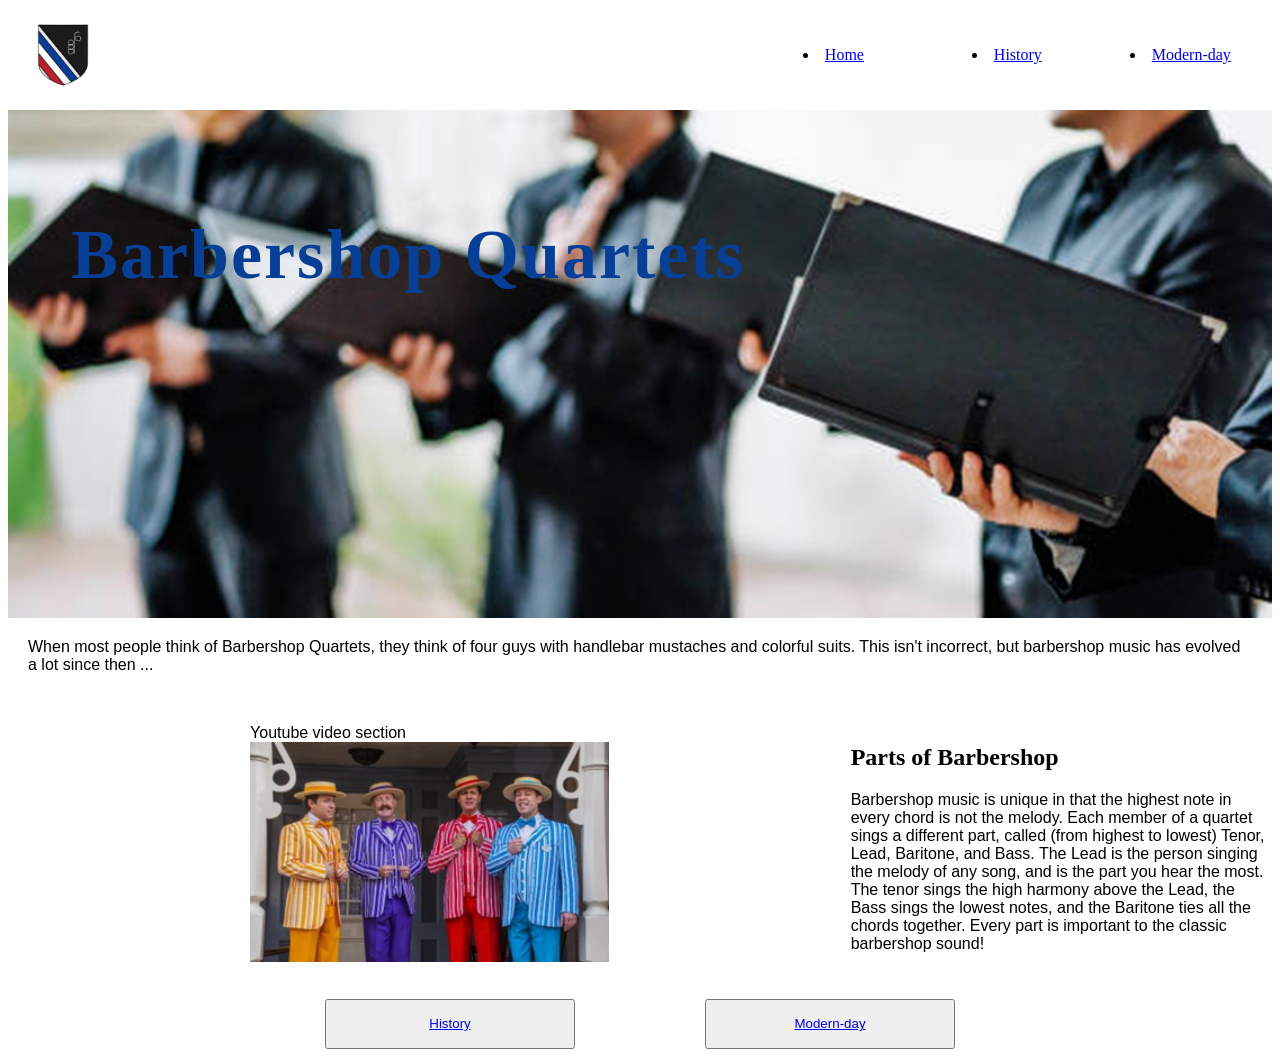
==== index.html @ 6a666df6 "a" ====
<!DOCTYPE html>
<html lang="en">

<head>
    <meta charset="UTF-8">
    <meta name="viewport" content="width=device-width, initial-scale=1.0">
    <title>Barbershop Music</title>
    <link rel="stylesheet" href="styles/styles.CSS">
</head>

<body>
    <header>
        <nav>
            <img src="images/logo.png" alt="logo">

            <li><a href="index.html">Home</a></li>
            <li><a href="history/history.html">History</a></li>
            <li><a href="modern_days/modern_days.html">Modern-day</a></li>
        </nav>
    </header>


    <main>
        <div id="homepage_main">
            <div class="intro">
                <h1>Barbershop Quartets</h1>
                <img src="images/header_background.jpg" alt="main image">
                <p>When most people think of Barbershop Quartets, they think of four guys with handlebar mustaches and colorful
                    suits. This isn't incorrect, but barbershop music has evolved a lot since then ...</p>
            </div>
            <section>
                <div id="youtube">
                    <p>Youtube video section</p>
                    <img src="images/page1_youtube_altjpg.jpg" alt="youtube video">
                </div>
                <div id="parts">
                    <h2>Parts of Barbershop</h2>
                    <p>Barbershop music is unique in that the highest note in every chord is not the melody. Each member of a
                        quartet sings a different part, called (from highest to lowest) Tenor, Lead, Baritone, and Bass. The
                        Lead is the person singing the melody of any song, and is the part you hear the most. The tenor sings
                        the high harmony above the Lead, the Bass sings the lowest notes, and the Baritone ties all the chords
                        together. Every part is important to the classic barbershop sound!</p>
                </div>
            </section>
            <button id="history_button"><a href="history/history.html" target="_blank">History</a></button>
            <button id="modern_button"><a href="modern_day/modern_day.html" target="_blank">Modern-day</a></button>
        </div>
    </main>


    <footer>

    </footer>
</body>

</html>
---- styles/styles.CSS ----
@font-face {
    font-family: "Karopapier";
    src: url("fonts/KaropapierRegular.otf") format("opentype");
}

body {
    background-color: #ffffff;
}

/* header */
nav {
    display: grid;
    grid-template-columns: 80px 4fr 1fr 1fr 1fr;
    justify-items: center;
    align-items: center;
    margin: 15px;
    justify-content: space-between;
    gap: 20px;
    text-decoration: none;
}










nav img {
    width: 80px;
    grid-column: 1;
}
nav li:nth-of-type(1) {
    grid-column: 3;
}
nav li:nth-of-type(2) {
    grid-column: 4;
}
nav li:nth-of-type(3) {
    grid-column: 5;
}




/* main */
#homepage_main {
    display: grid;
    align-items: center;
    grid-template-columns: 1fr 1fr;
    justify-items: center;
    gap: 30px;
}


.intro {
    grid-column: 1 / 3;
    position: relative;
}
.intro img {
    width: 100%;
    display: block;
}
.intro h1 {
    position: absolute;
    top: 10%;
    left: 5%;
    font-family: "Karopapier";
    
    /* translate: (-50%, -50%); */
    color: #063f95;
    font-size: 70px;
    letter-spacing: 2px;
}
.intro p {
    margin: 20px;
}

main p{
    font-family: Arial, Helvetica, sans-serif;
}

#homepage_main section {
    grid-column: 1 / 3;
    display: grid;
    grid-template-columns: 2fr 1fr;
    align-items: center;
    justify-items: center;
}
#youtube {
    justify-items: center;
    height: 100%;
}
#youtube img {
    height:90%;
}
#youtube p {
    margin: 0px;
}


#homepage_main button {
    width: 250px;
    height: 50px;
}
#history_button {
    justify-self: right;
    margin-right: 50px;
}
#modern_button {
    justify-self: left;
    margin-left: 50px;
}

#modern_page_main {
    display: grid;
    grid-row-gap: 15px;
    margin: 20px;
}

#modern_page_main div {
    display: grid;
    grid-template-columns: 1fr 1fr;
    justify-items: center;
}

#modern_page_main img {
    width: 90%;
}
#modern_page_main #stage {
    display: grid;
    grid-template-columns: 1fr;
    grid-template-rows: 1fr 1fr 1fr;
}
#modern_page_main #women {
    display: grid;
    grid-template-columns: 1fr;
    grid-template-rows: 1fr 1fr 1fr;
}
#modern_page_main #comedy {
    display: grid;
    grid-template-columns: 1fr;
    grid-template-rows: 1fr 1fr 1fr;
}
#modern_page_main button {
    width:200px;
    height: 50px;
    background-color: #1b1b1b;
    color:beige;
}



/* footer */
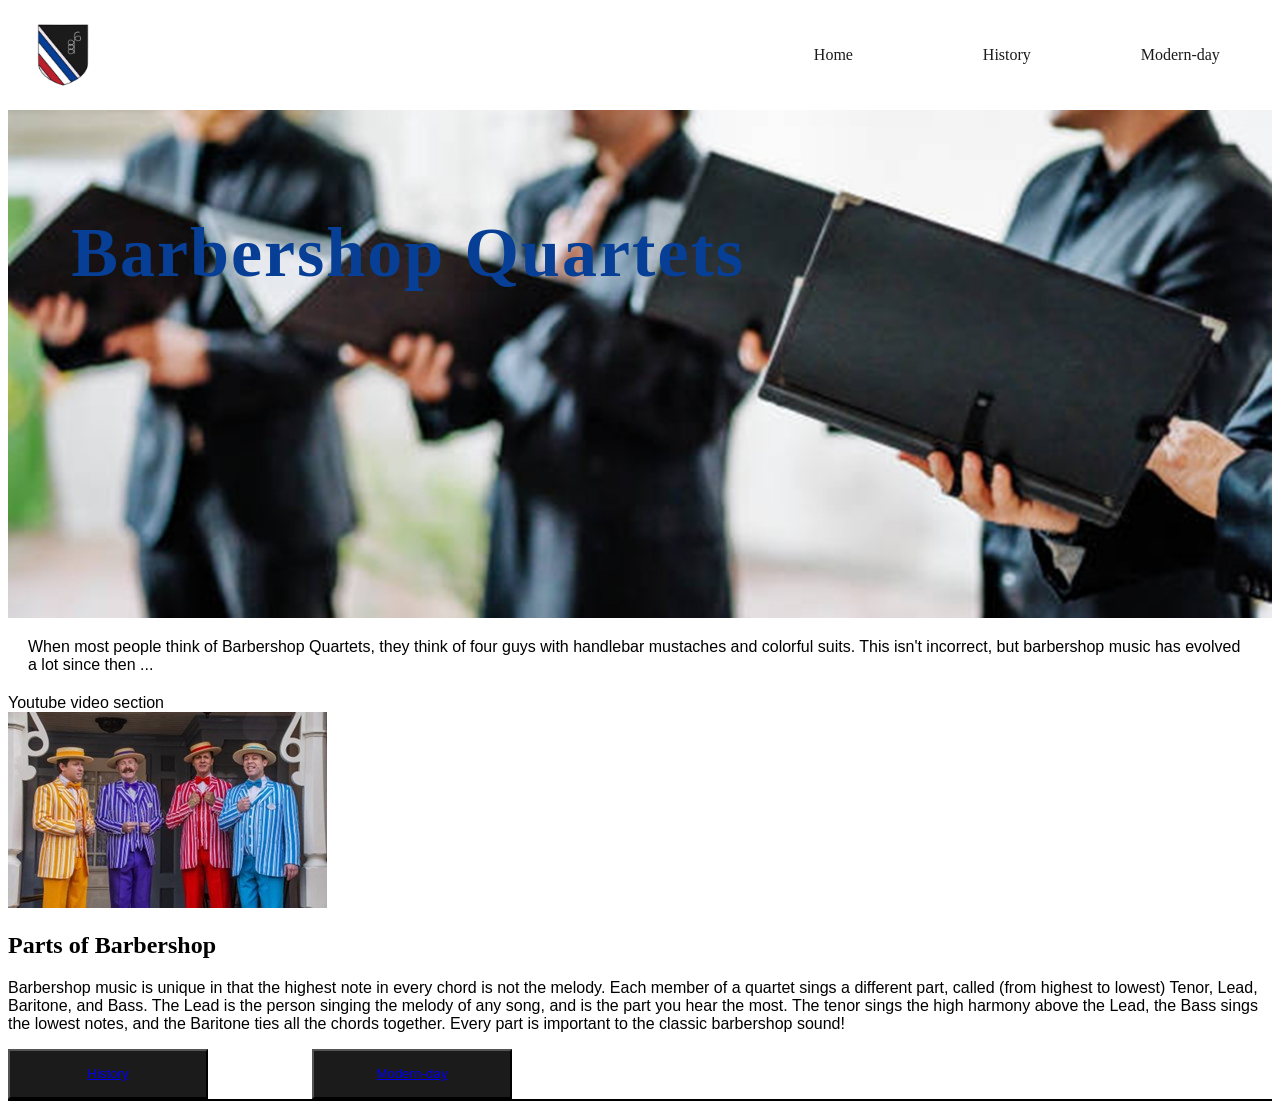
==== commit 978a4459: "change home page picture and Button css" ====
--- a/index.html
+++ b/index.html
@@ -11,22 +11,24 @@
 <body>
     <header>
         <nav>
-            <img src="images/logo.png" alt="logo">
+            <img src="../images/logo.png" alt="logo">
 
-            <li><a href="index.html">Home</a></li>
+            <li><a href="../index.html">Home</a></li>
             <li><a href="history/history.html">History</a></li>
             <li><a href="modern_days/modern_days.html">Modern-day</a></li>
         </nav>
     </header>
 
 
+
     <main>
-        <div id="homepage_main">
+    
             <div class="intro">
                 <h1>Barbershop Quartets</h1>
                 <img src="images/header_background.jpg" alt="main image">
-                <p>When most people think of Barbershop Quartets, they think of four guys with handlebar mustaches and colorful
-                    suits. This isn't incorrect, but barbershop music has evolved a lot since then ...</p>
+                <p>When most people think of Barbershop Quartets, they think of four guys with handlebar mustaches and colorful suits. This isn't incorrect, but barbershop music has evolved a lot since then ...
+
+                </p>
             </div>
             <section>
                 <div id="youtube">
@@ -35,15 +37,15 @@
                 </div>
                 <div id="parts">
                     <h2>Parts of Barbershop</h2>
-                    <p>Barbershop music is unique in that the highest note in every chord is not the melody. Each member of a
+                    <p> Barbershop music is unique in that the highest note in every chord is not the melody. Each member of a
                         quartet sings a different part, called (from highest to lowest) Tenor, Lead, Baritone, and Bass. The
                         Lead is the person singing the melody of any song, and is the part you hear the most. The tenor sings
                         the high harmony above the Lead, the Bass sings the lowest notes, and the Baritone ties all the chords
                         together. Every part is important to the classic barbershop sound!</p>
                 </div>
             </section>
-            <button id="history_button"><a href="history/history.html" target="_blank">History</a></button>
-            <button id="modern_button"><a href="modern_day/modern_day.html" target="_blank">Modern-day</a></button>
+            <button id="history_button_a"><a href="history/history.html" target="_blank">History</a></button>
+            <button id="modern_button_a"><a href="modern_day/modern_day.html" target="_blank">Modern-day</a></button>
         </div>
     </main>
 
--- a/styles/styles.CSS
+++ b/styles/styles.CSS
@@ -18,16 +18,13 @@
     gap: 20px;
     text-decoration: none;
 }
-
-
-
-
-
-
-
-
-
-
+nav li{
+    list-style: none;
+}
+nav a {
+    text-decoration: none;
+    color: #1b1b1b;
+}
 nav img {
     width: 80px;
     grid-column: 1;
@@ -46,13 +43,6 @@
 
 
 /* main */
-#homepage_main {
-    display: grid;
-    align-items: center;
-    grid-template-columns: 1fr 1fr;
-    justify-items: center;
-    gap: 30px;
-}
 
 
 .intro {
@@ -104,14 +94,48 @@
 #homepage_main button {
     width: 250px;
     height: 50px;
+    
+   
 }
 #history_button {
+    width:200px;
+    height: 50px;
     justify-self: right;
     margin-right: 50px;
+    background-color: #1b1b1b;
+    color:beige;
+    text-decoration: none;
 }
 #modern_button {
+    width:200px;
+    height: 50px;
     justify-self: left;
     margin-left: 50px;
+    background-color: #1b1b1b;
+    color:beige;
+    text-decoration: none;
+    
+}
+
+
+#history_button_a {
+    width:200px;
+    height: 50px;
+    justify-self: right;
+    margin-right: 50px;
+    background-color: #1b1b1b;
+    color:beige;
+    text-decoration: none;
+}
+#modern_button_a{
+    width:200px;
+    height: 50px;
+    justify-self: left;
+    margin-left: 50px;
+    background-color: #1b1b1b;
+    color:beige;
+    text-decoration: none;
+    
 }
 
 #modern_page_main {
@@ -124,6 +148,7 @@
     display: grid;
     grid-template-columns: 1fr 1fr;
     justify-items: center;
+    align-items: center;
 }
 
 #modern_page_main img {
@@ -153,4 +178,8 @@
 
 
 
-/* footer */+/* footer */
+
+footer {
+    border: solid black 1px;
+}
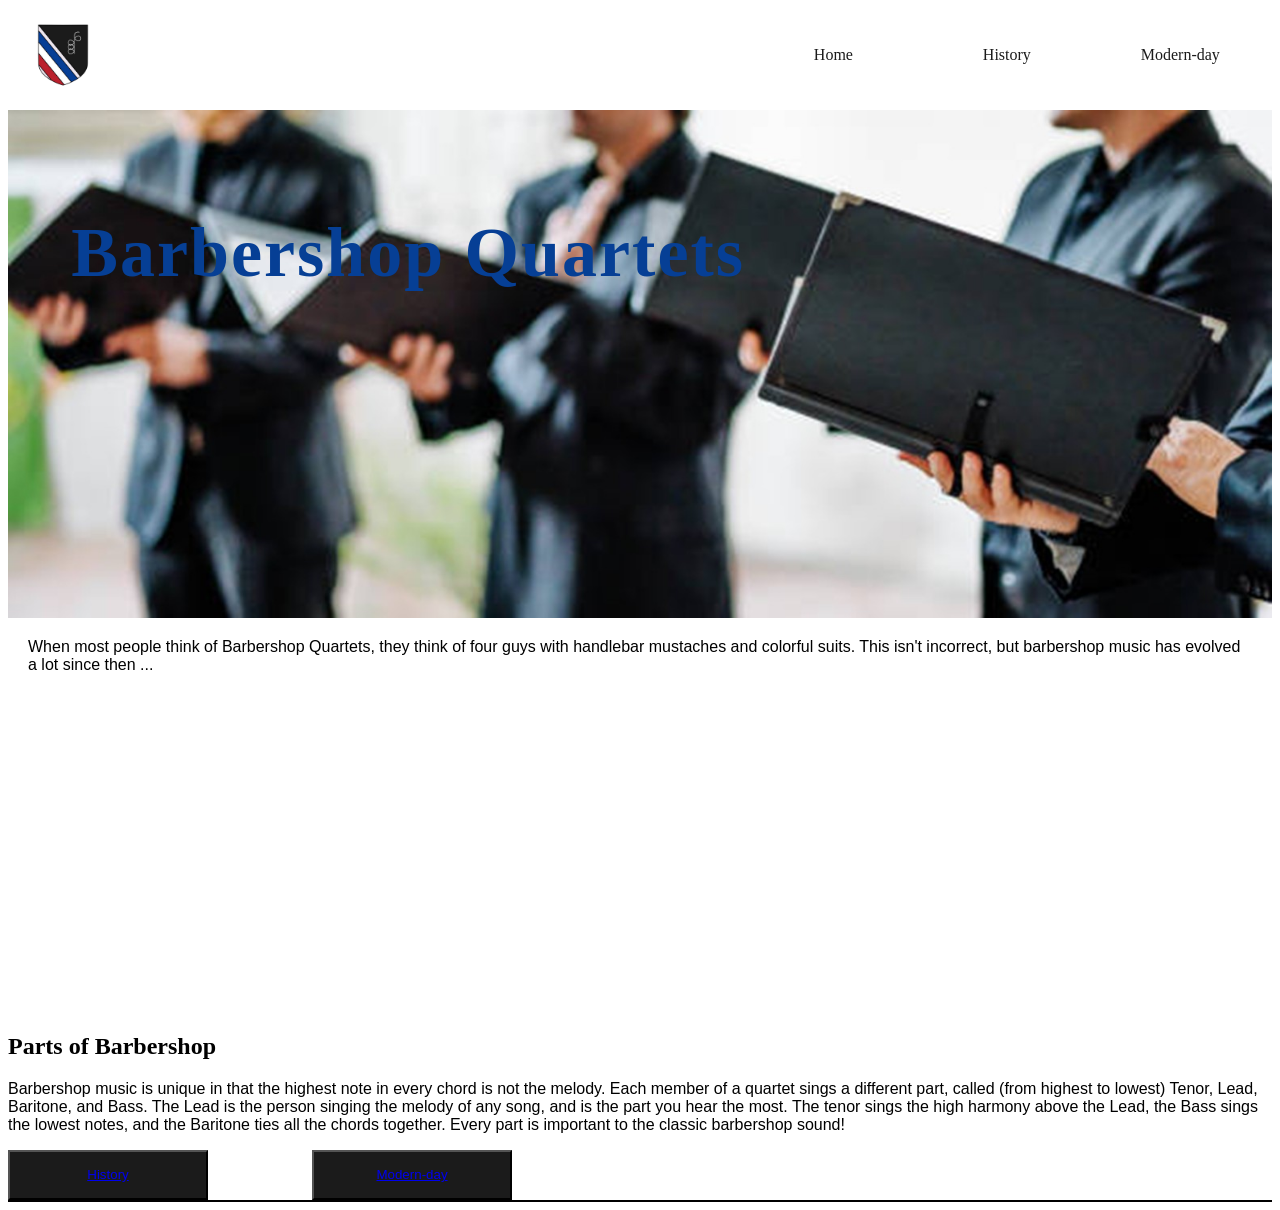
==== commit 24b4af35: "youtube links" ====
--- a/index.html
+++ b/index.html
@@ -22,30 +22,36 @@
 
 
     <main>
-    
-            <div class="intro">
-                <h1>Barbershop Quartets</h1>
-                <img src="images/header_background.jpg" alt="main image">
-                <p>When most people think of Barbershop Quartets, they think of four guys with handlebar mustaches and colorful suits. This isn't incorrect, but barbershop music has evolved a lot since then ...
 
-                </p>
+        <div class="intro">
+            <h1>Barbershop Quartets</h1>
+            <img src="images/header_background.jpg" alt="main image">
+            <p>When most people think of Barbershop Quartets, they think of four guys with handlebar mustaches and
+                colorful suits. This isn't incorrect, but barbershop music has evolved a lot since then ...
+
+            </p>
+        </div>
+        <section>
+            <div id="youtube">
+                <iframe width="560" height="315" src="https://www.youtube.com/embed/Qo_N9_ZFBhs?si=49rL4Z5wEEjM9_Tp"
+                    title="YouTube video player" frameborder="0"
+                    allow="accelerometer; autoplay; clipboard-write; encrypted-media; gyroscope; picture-in-picture; web-share"
+                    referrerpolicy="strict-origin-when-cross-origin" allowfullscreen></iframe>
             </div>
-            <section>
-                <div id="youtube">
-                    <p>Youtube video section</p>
-                    <img src="images/page1_youtube_altjpg.jpg" alt="youtube video">
-                </div>
-                <div id="parts">
-                    <h2>Parts of Barbershop</h2>
-                    <p> Barbershop music is unique in that the highest note in every chord is not the melody. Each member of a
-                        quartet sings a different part, called (from highest to lowest) Tenor, Lead, Baritone, and Bass. The
-                        Lead is the person singing the melody of any song, and is the part you hear the most. The tenor sings
-                        the high harmony above the Lead, the Bass sings the lowest notes, and the Baritone ties all the chords
-                        together. Every part is important to the classic barbershop sound!</p>
-                </div>
-            </section>
-            <button id="history_button_a"><a href="history/history.html" target="_blank">History</a></button>
-            <button id="modern_button_a"><a href="modern_day/modern_day.html" target="_blank">Modern-day</a></button>
+            <div id="parts">
+                <h2>Parts of Barbershop</h2>
+                <p> Barbershop music is unique in that the highest note in every chord is not the melody. Each member of
+                    a
+                    quartet sings a different part, called (from highest to lowest) Tenor, Lead, Baritone, and Bass. The
+                    Lead is the person singing the melody of any song, and is the part you hear the most. The tenor
+                    sings
+                    the high harmony above the Lead, the Bass sings the lowest notes, and the Baritone ties all the
+                    chords
+                    together. Every part is important to the classic barbershop sound!</p>
+            </div>
+        </section>
+        <button id="history_button_a"><a href="history/history.html" target="_blank">History</a></button>
+        <button id="modern_button_a"><a href="modern_day/modern_day.html" target="_blank">Modern-day</a></button>
         </div>
     </main>
 
--- a/styles/styles.CSS
+++ b/styles/styles.CSS
@@ -43,6 +43,9 @@
 
 
 /* main */
+main p{
+    font-family: Arial, Helvetica, sans-serif;
+}
 
 
 .intro {
@@ -68,10 +71,7 @@
     margin: 20px;
 }
 
-main p{
-    font-family: Arial, Helvetica, sans-serif;
-}
-
+/* main page */
 #homepage_main section {
     grid-column: 1 / 3;
     display: grid;
@@ -90,7 +90,6 @@
     margin: 0px;
 }
 
-
 #homepage_main button {
     width: 250px;
     height: 50px;
@@ -138,19 +137,35 @@
     
 }
 
+
+/* history page */
+main #history_header {
+    justify-self: left;
+}
+main #history_main {
+    display: grid;
+    justify-items: center;
+    grid-template-columns: 1fr 1fr;
+}
+#history_main #history_header_p {
+    grid-column: 1 / 3;
+}
+#history_main #history_main_img2 {
+    grid-column: 1 / 3;
+}
+
+/* modern page */
 #modern_page_main {
     display: grid;
     grid-row-gap: 15px;
     margin: 20px;
 }
-
 #modern_page_main div {
     display: grid;
     grid-template-columns: 1fr 1fr;
     justify-items: center;
     align-items: center;
 }
-
 #modern_page_main img {
     width: 90%;
 }
@@ -175,6 +190,7 @@
     background-color: #1b1b1b;
     color:beige;
 }
+
 
 
 
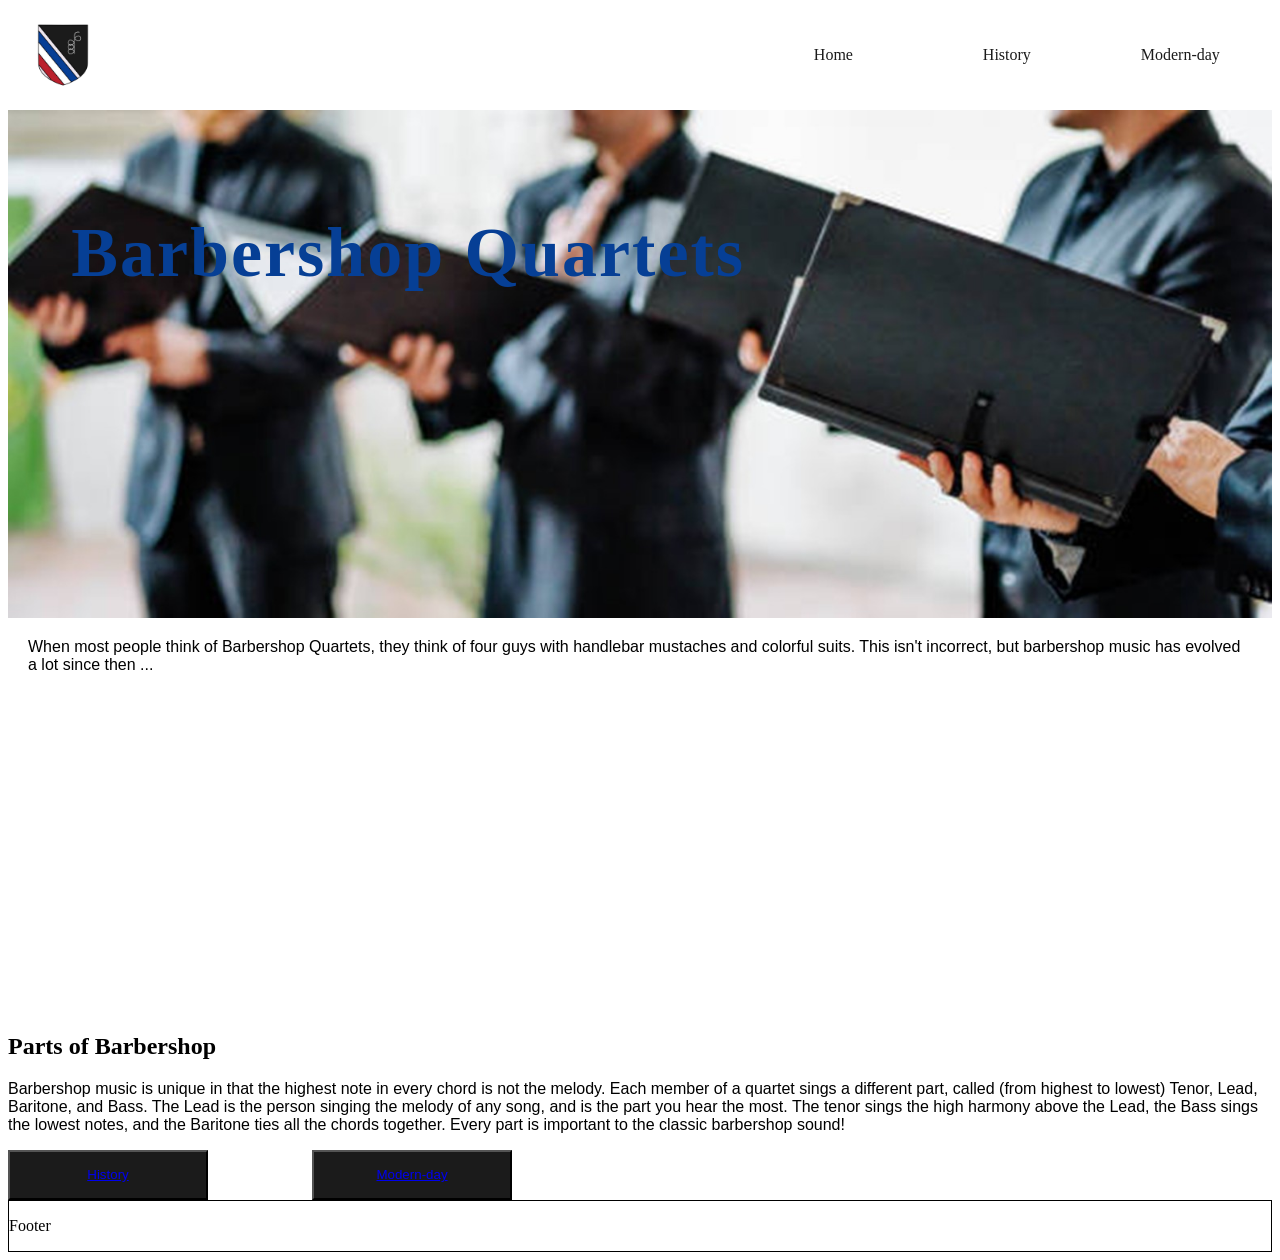
==== commit 39e1519e: "a" ====
--- a/index.html
+++ b/index.html
@@ -57,7 +57,7 @@
 
 
     <footer>
-
+        <p>Footer</p>
     </footer>
 </body>
 
--- a/styles/styles.CSS
+++ b/styles/styles.CSS
@@ -144,14 +144,19 @@
 }
 main #history_main {
     display: grid;
+    gap: 20px;
     justify-items: center;
     grid-template-columns: 1fr 1fr;
 }
 #history_main #history_header_p {
     grid-column: 1 / 3;
 }
+#history_main #history_main_img1 {
+    width:100%;
+}
 #history_main #history_main_img2 {
     grid-column: 1 / 3;
+    width:100%;
 }
 
 /* modern page */
@@ -190,7 +195,10 @@
     background-color: #1b1b1b;
     color:beige;
 }
-
+#modern_page_main a {
+    text-decoration: none;
+    color: #ffffff;
+}
 
 
 
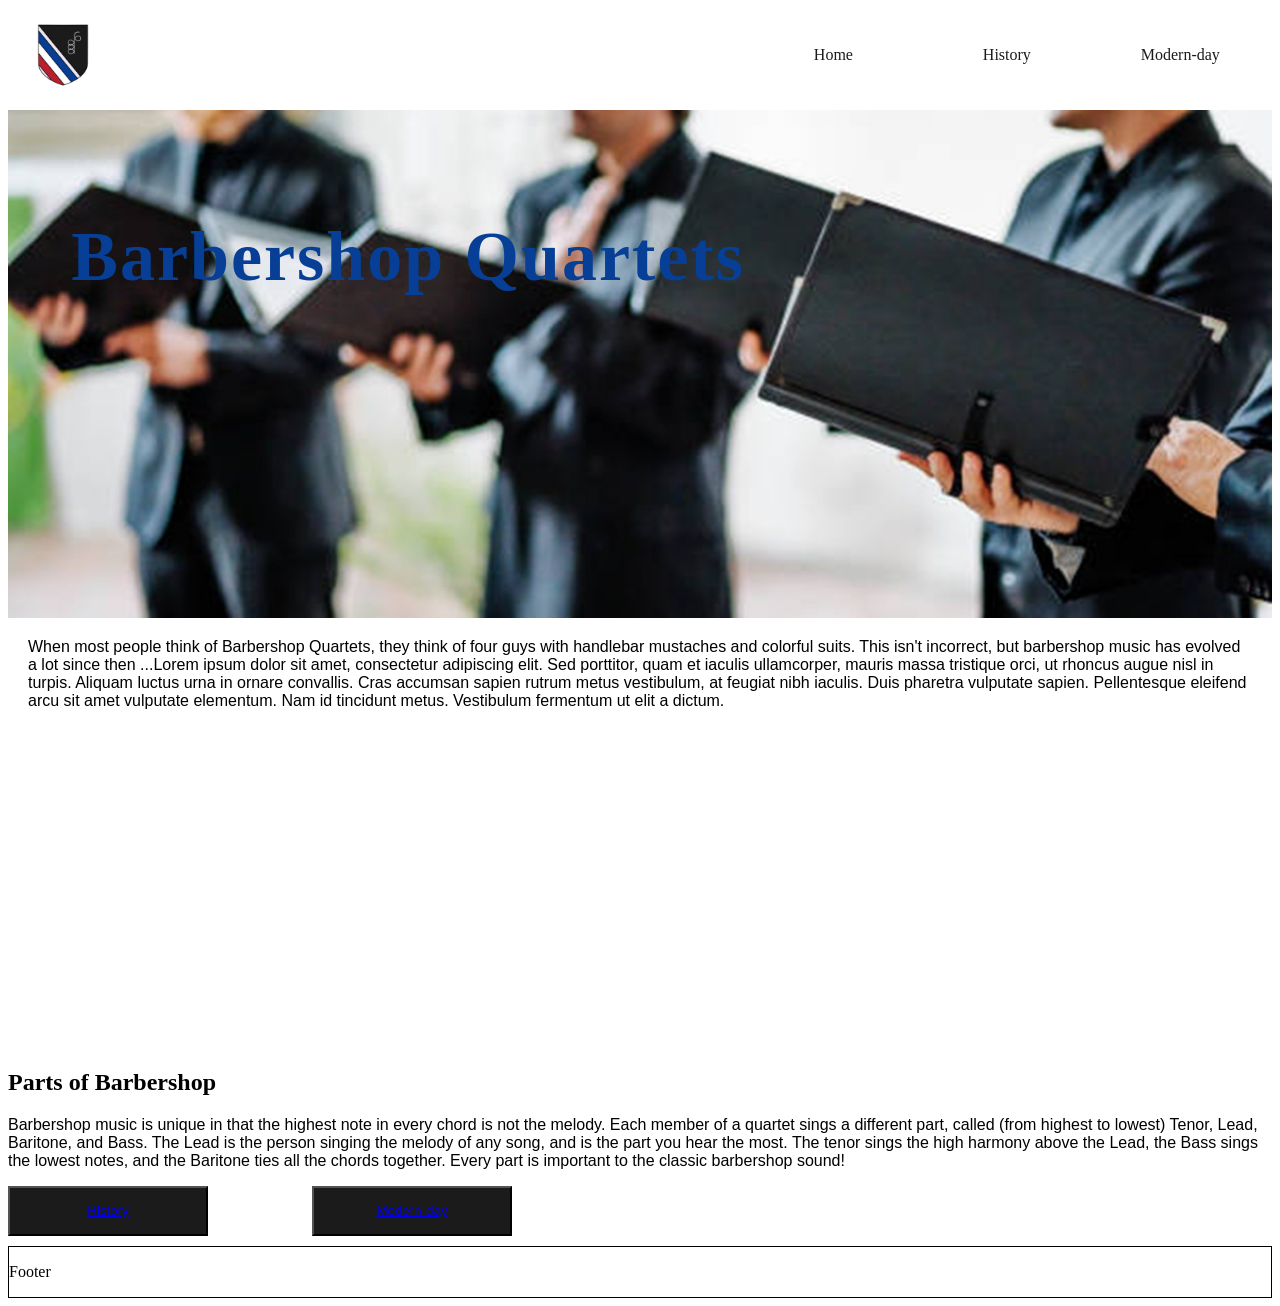
==== commit 4740a4a4: "a" ====
--- a/index.html
+++ b/index.html
@@ -27,7 +27,7 @@
             <h1>Barbershop Quartets</h1>
             <img src="images/header_background.jpg" alt="main image">
             <p>When most people think of Barbershop Quartets, they think of four guys with handlebar mustaches and
-                colorful suits. This isn't incorrect, but barbershop music has evolved a lot since then ...
+                colorful suits. This isn't incorrect, but barbershop music has evolved a lot since then ...Lorem ipsum dolor sit amet, consectetur adipiscing elit. Sed porttitor, quam et iaculis ullamcorper, mauris massa tristique orci, ut rhoncus augue nisl in turpis. Aliquam luctus urna in ornare convallis. Cras accumsan sapien rutrum metus vestibulum, at feugiat nibh iaculis. Duis pharetra vulputate sapien. Pellentesque eleifend arcu sit amet vulputate elementum. Nam id tincidunt metus. Vestibulum fermentum ut elit a dictum.
 
             </p>
         </div>
--- a/styles/styles.CSS
+++ b/styles/styles.CSS
@@ -205,5 +205,6 @@
 /* footer */
 
 footer {
+    margin-top: 10px;
     border: solid black 1px;
 }
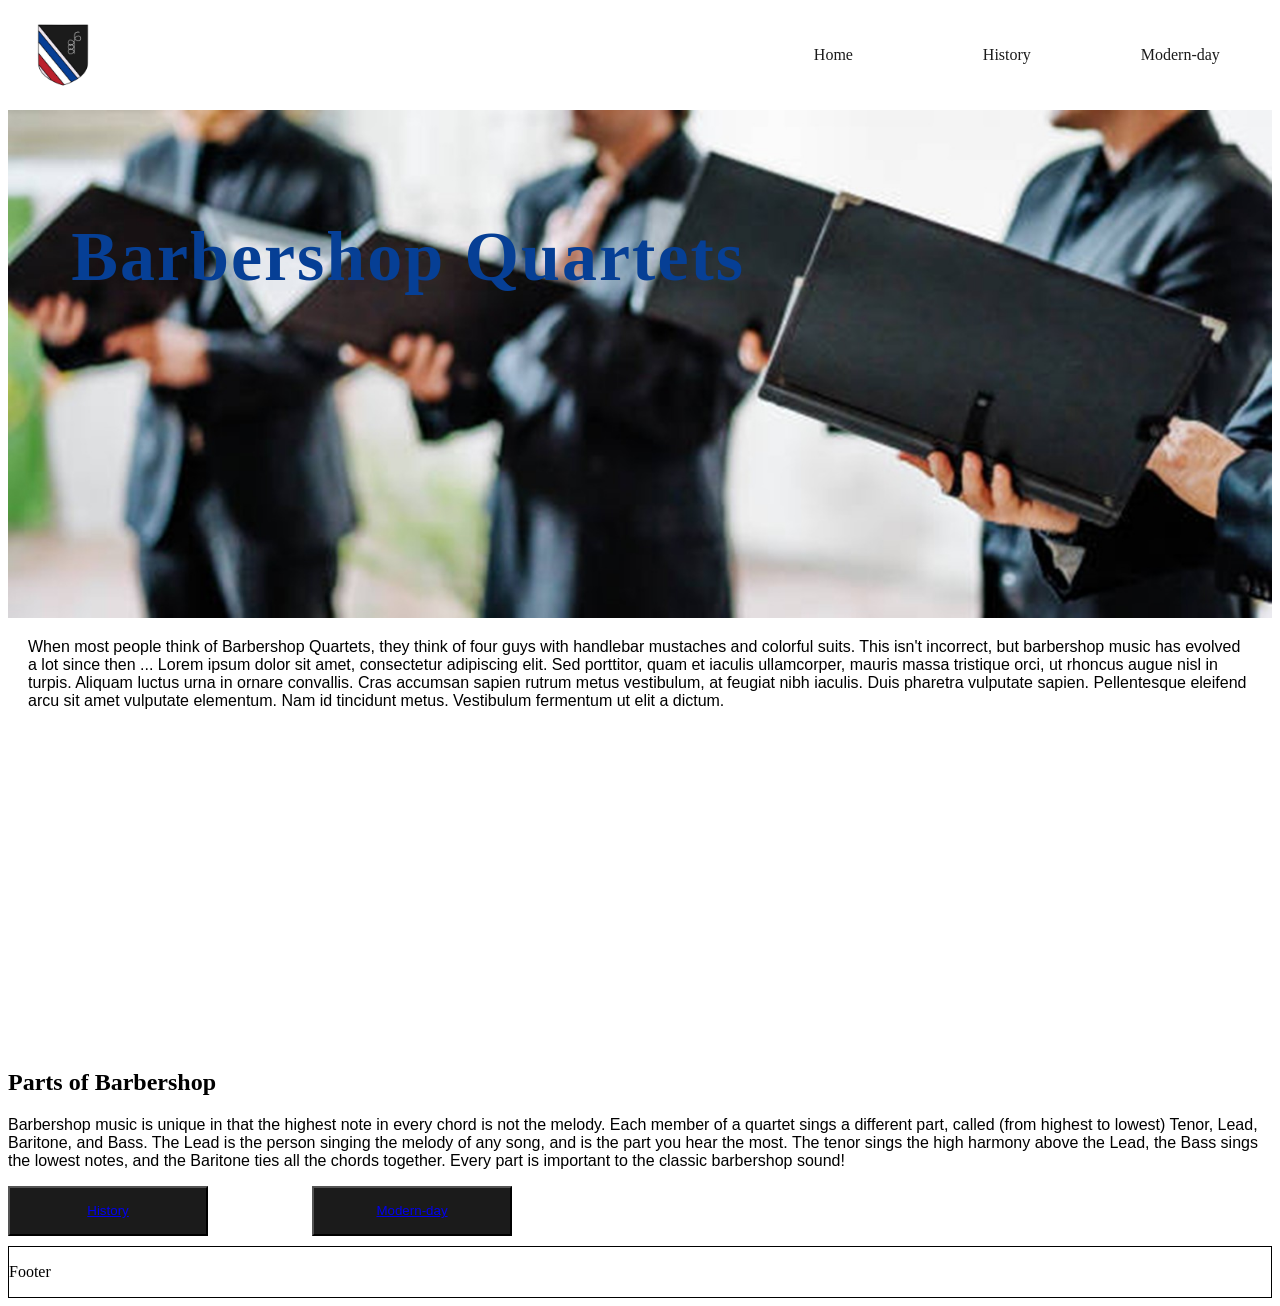
==== commit 940160b7: "a" ====
--- a/index.html
+++ b/index.html
@@ -27,7 +27,7 @@
             <h1>Barbershop Quartets</h1>
             <img src="images/header_background.jpg" alt="main image">
             <p>When most people think of Barbershop Quartets, they think of four guys with handlebar mustaches and
-                colorful suits. This isn't incorrect, but barbershop music has evolved a lot since then ...Lorem ipsum dolor sit amet, consectetur adipiscing elit. Sed porttitor, quam et iaculis ullamcorper, mauris massa tristique orci, ut rhoncus augue nisl in turpis. Aliquam luctus urna in ornare convallis. Cras accumsan sapien rutrum metus vestibulum, at feugiat nibh iaculis. Duis pharetra vulputate sapien. Pellentesque eleifend arcu sit amet vulputate elementum. Nam id tincidunt metus. Vestibulum fermentum ut elit a dictum.
+                colorful suits. This isn't incorrect, but barbershop music has evolved a lot since then ... Lorem ipsum dolor sit amet, consectetur adipiscing elit. Sed porttitor, quam et iaculis ullamcorper, mauris massa tristique orci, ut rhoncus augue nisl in turpis. Aliquam luctus urna in ornare convallis. Cras accumsan sapien rutrum metus vestibulum, at feugiat nibh iaculis. Duis pharetra vulputate sapien. Pellentesque eleifend arcu sit amet vulputate elementum. Nam id tincidunt metus. Vestibulum fermentum ut elit a dictum.
 
             </p>
         </div>
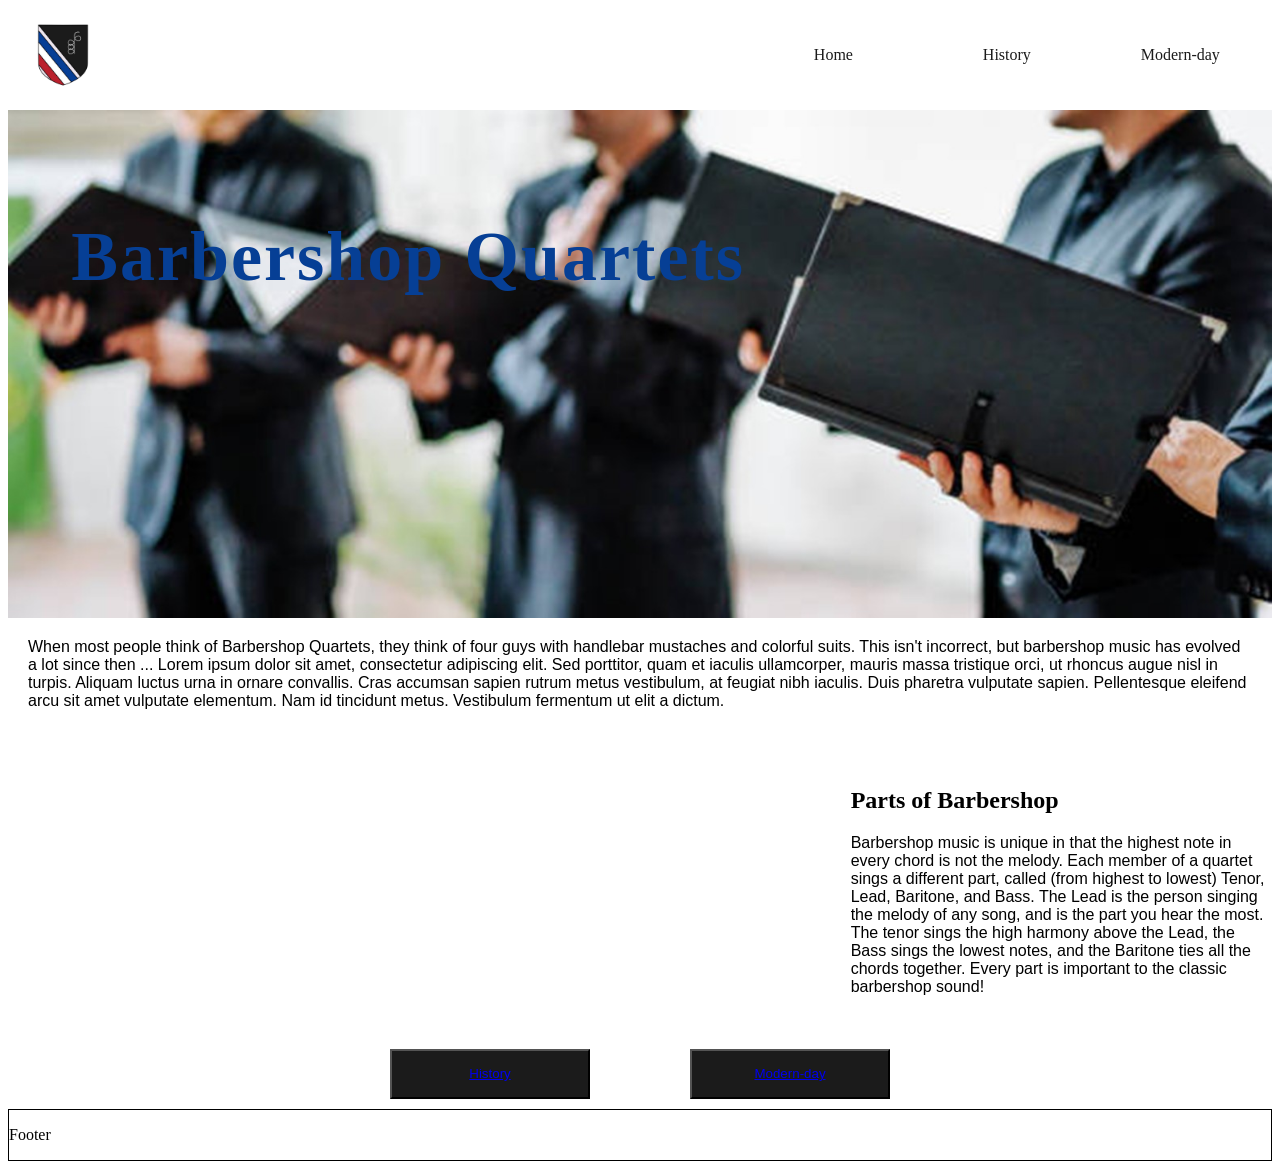
==== commit 8077af71: "a" ====
--- a/index.html
+++ b/index.html
@@ -50,8 +50,10 @@
                     together. Every part is important to the classic barbershop sound!</p>
             </div>
         </section>
-        <button id="history_button_a"><a href="history/history.html" target="_blank">History</a></button>
-        <button id="modern_button_a"><a href="modern_day/modern_day.html" target="_blank">Modern-day</a></button>
+        <div id="buttons">
+            <button id="history_button_a"><a href="history/history.html" target="_blank">History</a></button>
+            <button id="modern_button_a"><a href="modern_day/modern_day.html" target="_blank">Modern-day</a></button>
+        </div>
         </div>
     </main>
 
--- a/styles/styles.CSS
+++ b/styles/styles.CSS
@@ -72,13 +72,15 @@
 }
 
 /* main page */
-#homepage_main section {
+main section {
     grid-column: 1 / 3;
     display: grid;
     grid-template-columns: 2fr 1fr;
     align-items: center;
     justify-items: center;
 }
+
+
 #youtube {
     justify-items: center;
     height: 100%;
@@ -96,27 +98,13 @@
     
    
 }
-#history_button {
-    width:200px;
-    height: 50px;
-    justify-self: right;
-    margin-right: 50px;
-    background-color: #1b1b1b;
-    color:beige;
-    text-decoration: none;
-}
-#modern_button {
-    width:200px;
-    height: 50px;
-    justify-self: left;
-    margin-left: 50px;
-    background-color: #1b1b1b;
-    color:beige;
-    text-decoration: none;
-    
-}
 
 
+
+#buttons{
+    display: grid;
+    grid-template-columns: 1fr 1fr;
+}
 #history_button_a {
     width:200px;
     height: 50px;
@@ -126,7 +114,7 @@
     color:beige;
     text-decoration: none;
 }
-#modern_button_a{
+#modern_button_a {
     width:200px;
     height: 50px;
     justify-self: left;
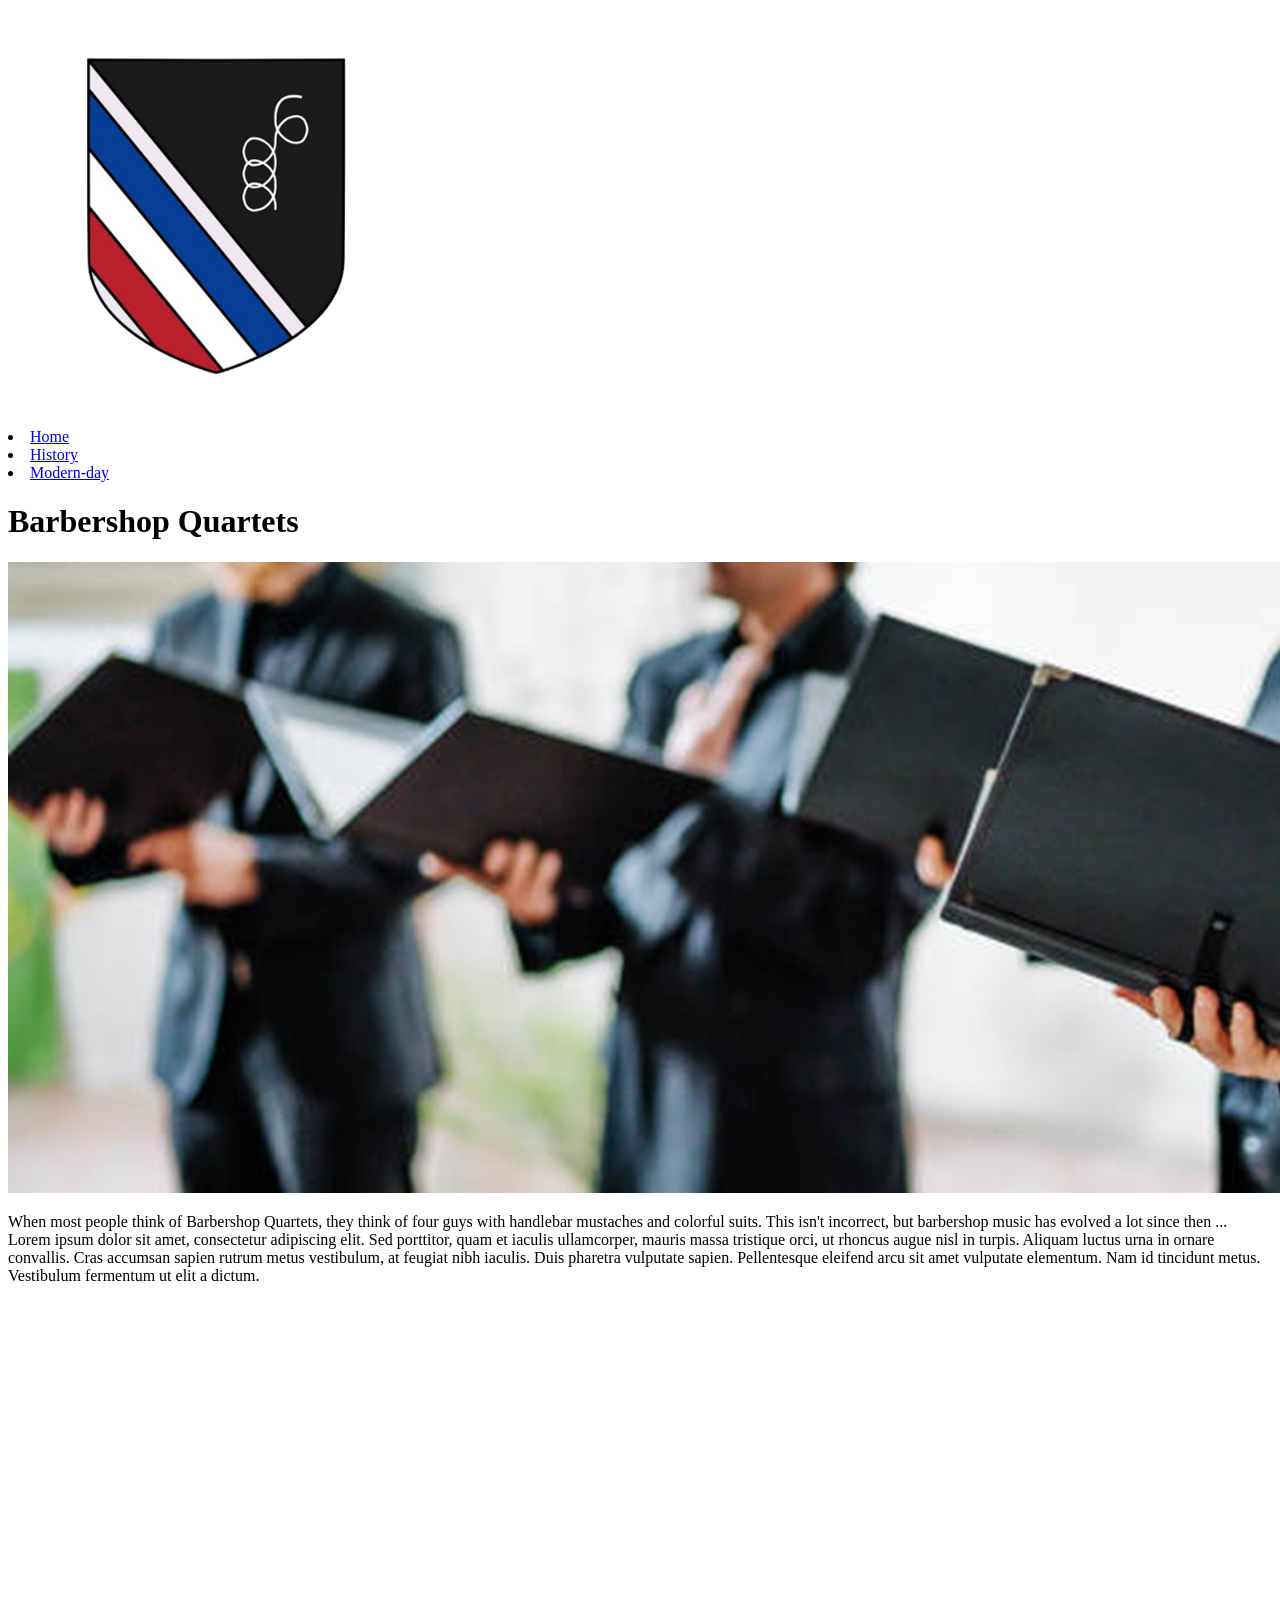
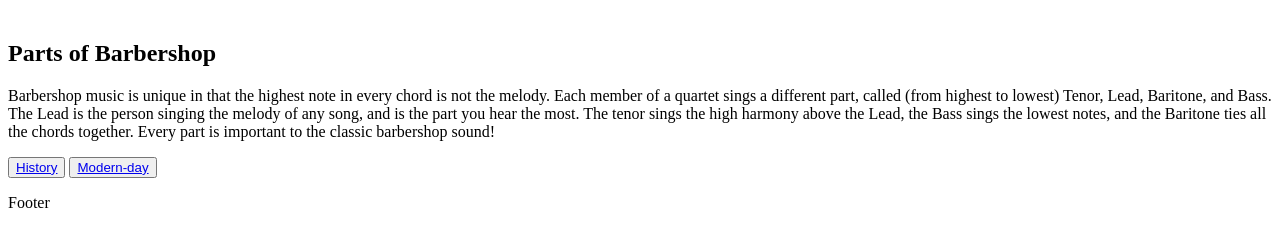
==== commit 574e46fa: "updated and fixed the color of button" ====
--- a/index.html
+++ b/index.html
@@ -5,7 +5,7 @@
     <meta charset="UTF-8">
     <meta name="viewport" content="width=device-width, initial-scale=1.0">
     <title>Barbershop Music</title>
-    <link rel="stylesheet" href="styles/styles.CSS">
+    <link rel="stylesheet" href="styles/styles.css">
 </head>
 
 <body>
